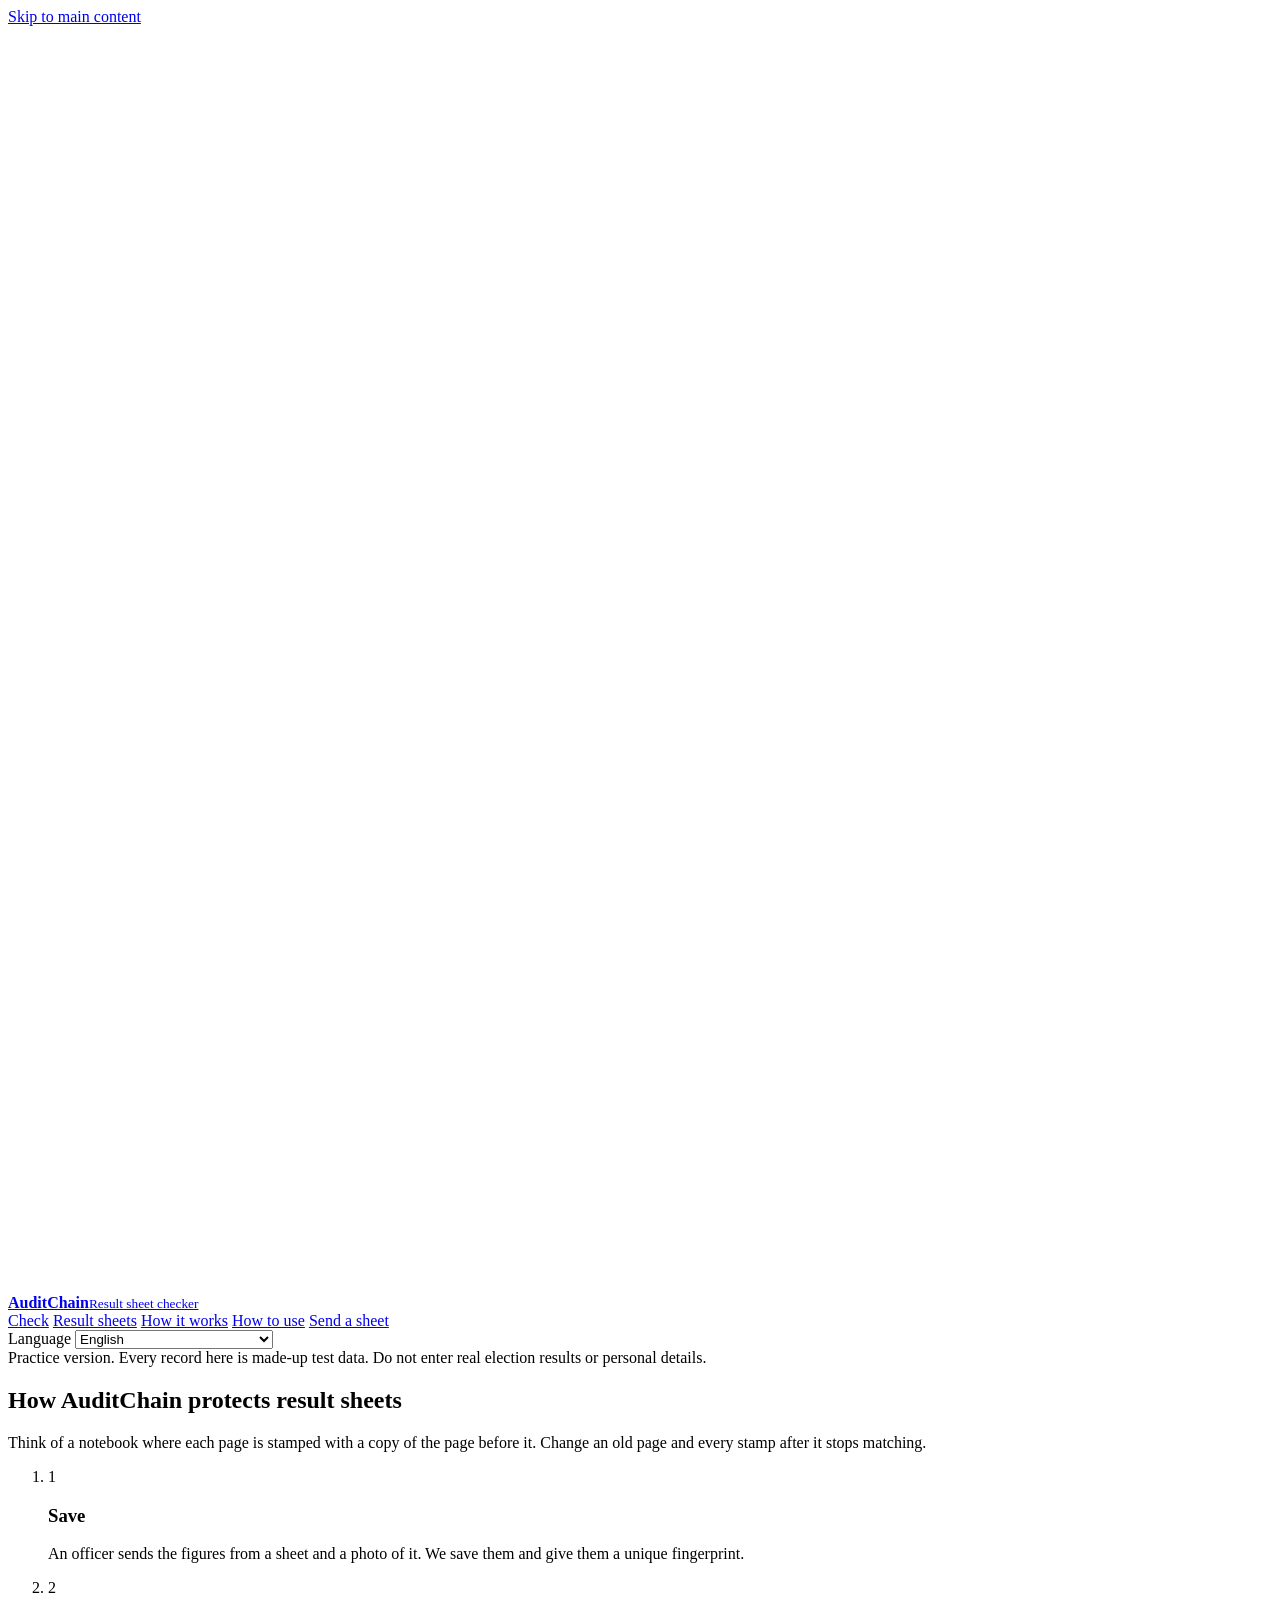
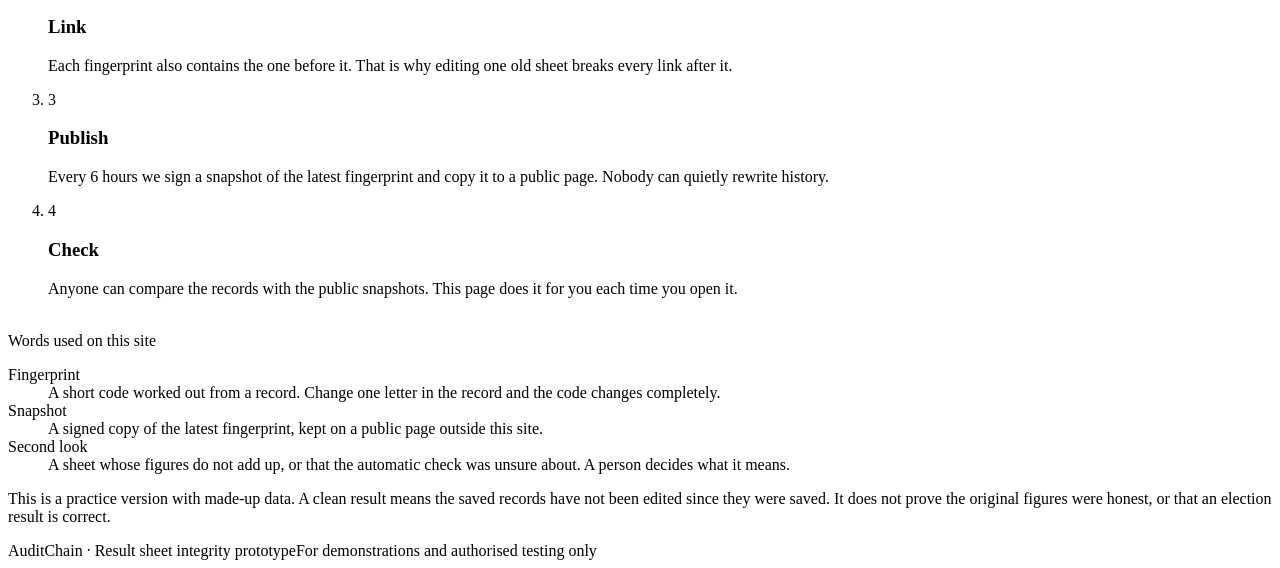
==== src/main/resources/static/how-it-works.html @ b4793963 "UI: split into separate pages, verdict banner, compact mobile header Co-Authored-By: Claude Sonnet 5" ====
<!doctype html>
<html lang="en" data-title-key="title_how">
<head>
<meta charset="utf-8"><meta name="viewport" content="width=device-width,initial-scale=1">
<meta name="theme-color" content="#08472d">
<meta name="description" content="How AuditChain stops saved election result sheets from being changed quietly.">
<title>AuditChain — How it works</title>
</head>
<body>
<a class="skip" href="#main" data-i18n="skip">Skip to main content</a>
<header class="site-head">
 <div class="wrap head-row">
  <a class="brand" href="/" aria-label="AuditChain">
   <svg viewBox="0 0 34 34" fill="none" stroke="#fff" stroke-width="2" stroke-linecap="round" stroke-linejoin="round" aria-hidden="true"><path d="M17 3 28 7.5v8c0 7.2-4.4 12.4-11 15.5C10.4 27.9 6 22.7 6 15.5v-8L17 3Z"/><path d="m11.5 16.5 4 4 7.5-8.5"/></svg>
   <span><b>AuditChain</b><small data-i18n="brand_tag">Result sheet checker</small></span>
  </a>
  <nav class="site-nav" aria-label="Main menu" data-i18n-attr="aria-label:nav_main">
 <a href="/" data-i18n="nav_check">Check</a>
 <a href="/sheets.html" data-i18n="nav_sheets">Result sheets</a>
 <a href="/how-it-works.html" aria-current="page" data-i18n="nav_how">How it works</a>
 <a href="/how-to-use.html" data-i18n="nav_use">How to use</a>
 <a href="/submit.html" data-i18n="nav_submit">Send a sheet</a>
  </nav>
  <div class="lang">
   <label for="lang" class="sr" data-i18n="lang" style="margin:0">Language</label>
   <select id="lang"><option value="en">English</option><option value="pcm">Naijá Pidgin</option><option value="yo">Yorùbá</option><option value="ig">Igbo</option><option value="ha">Hausa</option><option value="ijc" disabled>Ịjọ (Ijaw) — translator needed</option></select>
  </div>
 </div>
</header>
<div class="banner"><div class="wrap" data-i18n="banner">Practice version. Every record here is made-up test data. Do not enter real election results or personal details.</div></div>

<main id="main">
 <div class="wrap">
  <section class="sec" id="how" aria-labelledby="hwTitle">
   <h1 id="hwTitle" data-i18n="hw_title">How AuditChain protects result sheets</h1>
   <p class="lead" data-i18n="hw_intro">Think of a notebook where each page is stamped with a copy of the page before it. Change an old page and every stamp after it stops matching.</p>
   <ol class="steps">
    <li><span class="num" aria-hidden="true">1</span><h3 data-i18n="hw1_t">Save</h3><p data-i18n="hw1_d">An officer sends the figures from a sheet and a photo of it. We save them and give them a unique fingerprint.</p></li>
    <li><span class="num" aria-hidden="true">2</span><h3 data-i18n="hw2_t">Link</h3><p data-i18n="hw2_d">Each fingerprint also contains the one before it. That is why editing one old sheet breaks every link after it.</p></li>
    <li><span class="num" aria-hidden="true">3</span><h3 data-i18n="hw3_t">Publish</h3><p data-i18n="hw3_d">Every 6 hours we sign a snapshot of the latest fingerprint and copy it to a public page. Nobody can quietly rewrite history.</p></li>
    <li><span class="num" aria-hidden="true">4</span><h3 data-i18n="hw4_t">Check</h3><p data-i18n="hw4_d">Anyone can compare the records with the public snapshots. This page does it for you each time you open it.</p></li>
   </ol>
   <h3 style="font:700 20px var(--serif);margin-top:34px" data-i18n="gl_title">Words used on this site</h3>
   <dl class="gl">
    <div><dt data-i18n="gl_fp">Fingerprint</dt><dd data-i18n="gl_fp_d">A short code worked out from a record. Change one letter in the record and the code changes completely.</dd></div>
    <div><dt data-i18n="gl_snap">Snapshot</dt><dd data-i18n="gl_snap_d">A signed copy of the latest fingerprint, kept on a public page outside this site.</dd></div>
    <div><dt data-i18n="gl_look">Second look</dt><dd data-i18n="gl_look_d">A sheet whose figures do not add up, or that the automatic check was unsure about. A person decides what it means.</dd></div>
   </dl>
   <p class="scope" data-i18n="sc">This is a practice version with made-up data. A clean result means the saved records have not been edited since they were saved. It does not prove the original figures were honest, or that an election result is correct.</p>
  </section>
 </div>
</main>
<footer class="foot"><div class="wrap"><span data-i18n="ft">AuditChain · Result sheet integrity prototype</span><span data-i18n="ft2">For demonstrations and authorised testing only</span></div></footer>

<script>(function(){var a=document.querySelector('.site-nav a[aria-current]');if(a){var n=a.parentNode;n.scrollLeft=a.offsetLeft-n.clientWidth/2+a.offsetWidth/2;}})();</script>

</body>
</html>
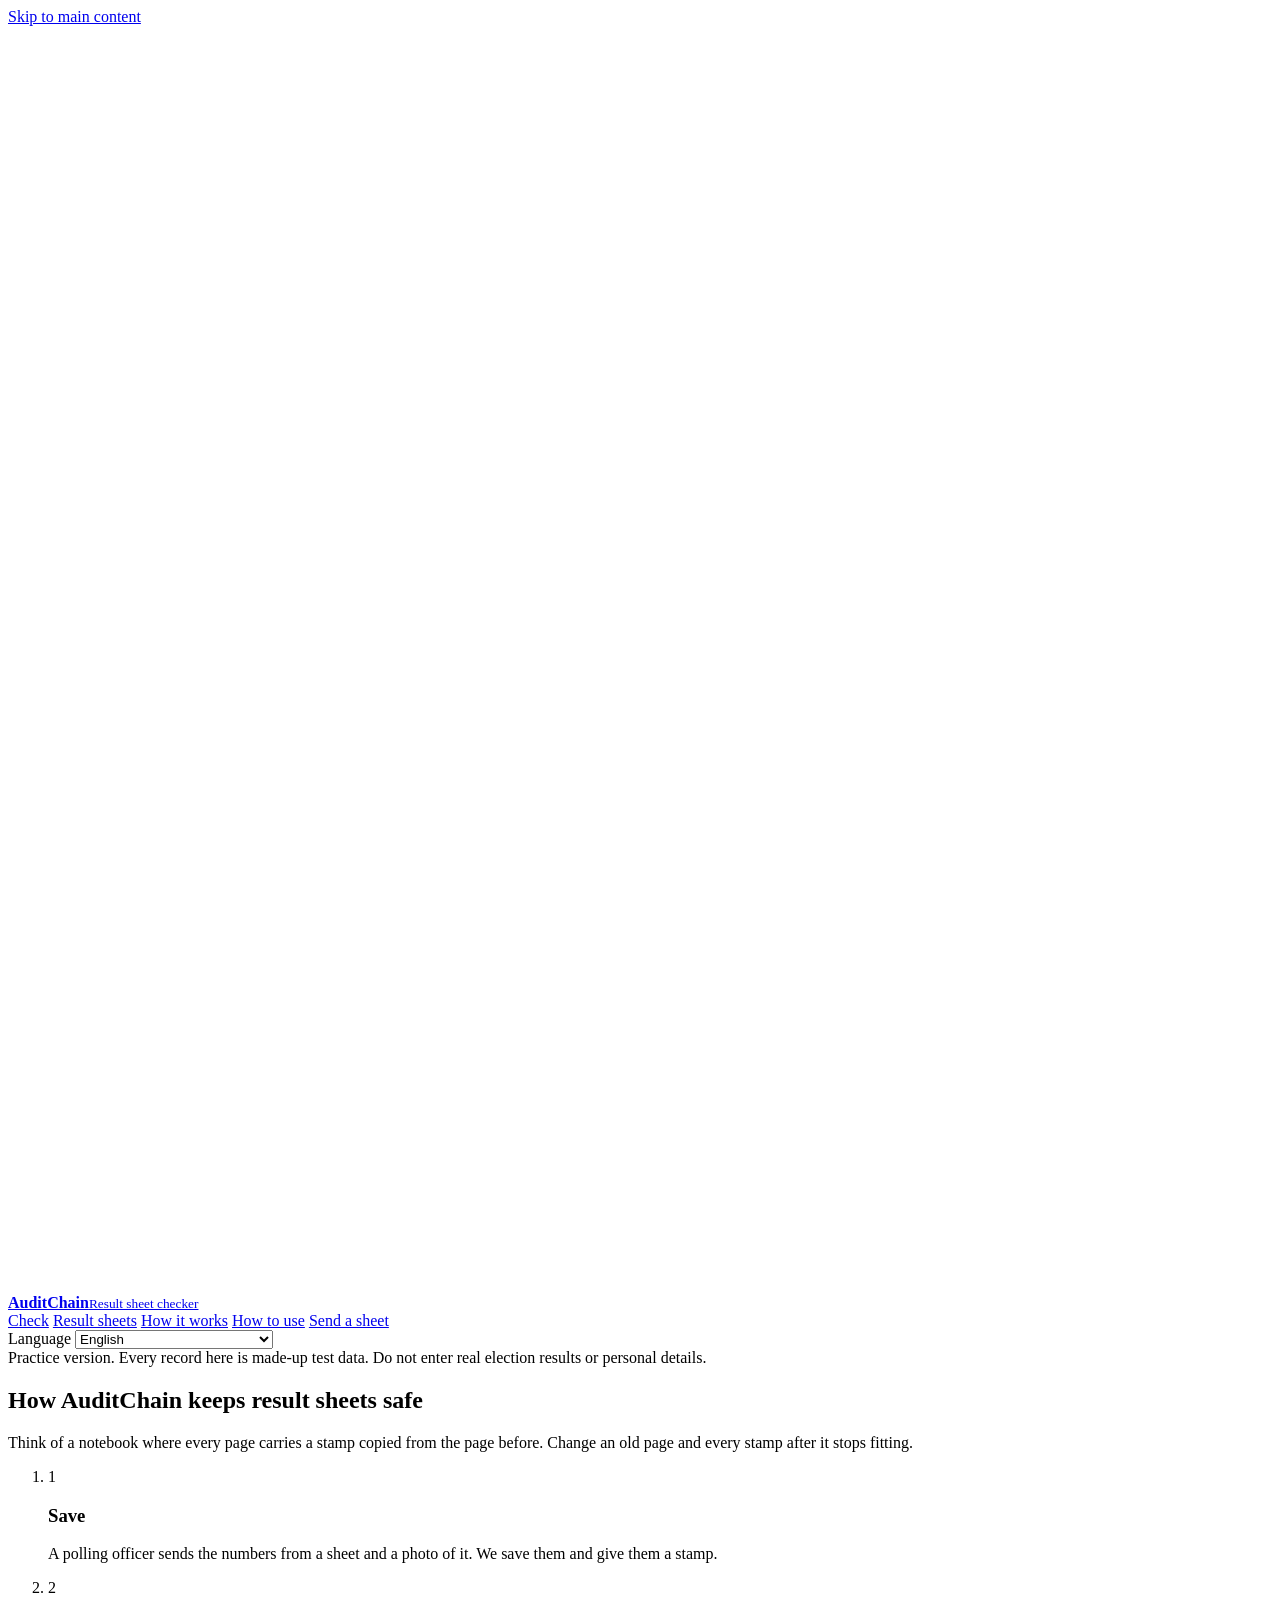
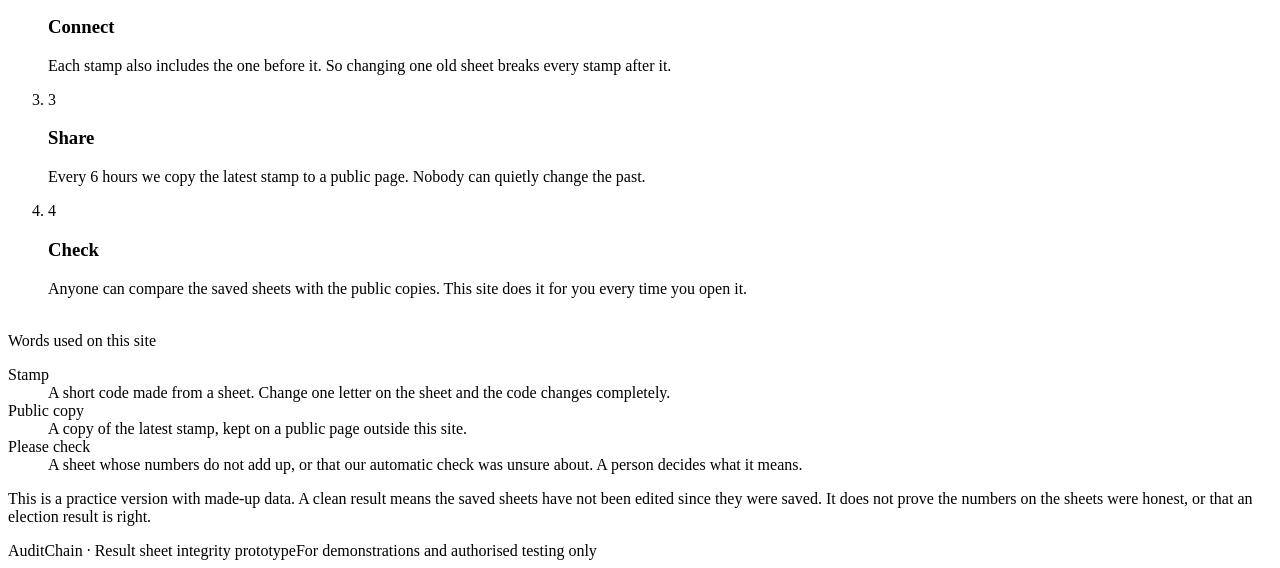
==== commit 6fa824b1: "UI: plainer wording, readable labels, new look for the send page" ====
--- a/src/main/resources/static/how-it-works.html
+++ b/src/main/resources/static/how-it-works.html
@@ -32,21 +32,21 @@
 <main id="main">
  <div class="wrap">
   <section class="sec" id="how" aria-labelledby="hwTitle">
-   <h1 id="hwTitle" data-i18n="hw_title">How AuditChain protects result sheets</h1>
-   <p class="lead" data-i18n="hw_intro">Think of a notebook where each page is stamped with a copy of the page before it. Change an old page and every stamp after it stops matching.</p>
+   <h1 id="hwTitle" data-i18n="hw_title">How AuditChain keeps result sheets safe</h1>
+   <p class="lead" data-i18n="hw_intro">Think of a notebook where every page carries a stamp copied from the page before. Change an old page and every stamp after it stops fitting.</p>
    <ol class="steps">
-    <li><span class="num" aria-hidden="true">1</span><h3 data-i18n="hw1_t">Save</h3><p data-i18n="hw1_d">An officer sends the figures from a sheet and a photo of it. We save them and give them a unique fingerprint.</p></li>
-    <li><span class="num" aria-hidden="true">2</span><h3 data-i18n="hw2_t">Link</h3><p data-i18n="hw2_d">Each fingerprint also contains the one before it. That is why editing one old sheet breaks every link after it.</p></li>
-    <li><span class="num" aria-hidden="true">3</span><h3 data-i18n="hw3_t">Publish</h3><p data-i18n="hw3_d">Every 6 hours we sign a snapshot of the latest fingerprint and copy it to a public page. Nobody can quietly rewrite history.</p></li>
-    <li><span class="num" aria-hidden="true">4</span><h3 data-i18n="hw4_t">Check</h3><p data-i18n="hw4_d">Anyone can compare the records with the public snapshots. This page does it for you each time you open it.</p></li>
+    <li><span class="num" aria-hidden="true">1</span><h3 data-i18n="hw1_t">Save</h3><p data-i18n="hw1_d">A polling officer sends the numbers from a sheet and a photo of it. We save them and give them a stamp.</p></li>
+    <li><span class="num" aria-hidden="true">2</span><h3 data-i18n="hw2_t">Connect</h3><p data-i18n="hw2_d">Each stamp also includes the one before it. So changing one old sheet breaks every stamp after it.</p></li>
+    <li><span class="num" aria-hidden="true">3</span><h3 data-i18n="hw3_t">Share</h3><p data-i18n="hw3_d">Every 6 hours we copy the latest stamp to a public page. Nobody can quietly change the past.</p></li>
+    <li><span class="num" aria-hidden="true">4</span><h3 data-i18n="hw4_t">Check</h3><p data-i18n="hw4_d">Anyone can compare the saved sheets with the public copies. This site does it for you every time you open it.</p></li>
    </ol>
    <h3 style="font:700 20px var(--serif);margin-top:34px" data-i18n="gl_title">Words used on this site</h3>
    <dl class="gl">
-    <div><dt data-i18n="gl_fp">Fingerprint</dt><dd data-i18n="gl_fp_d">A short code worked out from a record. Change one letter in the record and the code changes completely.</dd></div>
-    <div><dt data-i18n="gl_snap">Snapshot</dt><dd data-i18n="gl_snap_d">A signed copy of the latest fingerprint, kept on a public page outside this site.</dd></div>
-    <div><dt data-i18n="gl_look">Second look</dt><dd data-i18n="gl_look_d">A sheet whose figures do not add up, or that the automatic check was unsure about. A person decides what it means.</dd></div>
+    <div><dt data-i18n="gl_fp">Stamp</dt><dd data-i18n="gl_fp_d">A short code made from a sheet. Change one letter on the sheet and the code changes completely.</dd></div>
+    <div><dt data-i18n="gl_snap">Public copy</dt><dd data-i18n="gl_snap_d">A copy of the latest stamp, kept on a public page outside this site.</dd></div>
+    <div><dt data-i18n="gl_look">Please check</dt><dd data-i18n="gl_look_d">A sheet whose numbers do not add up, or that our automatic check was unsure about. A person decides what it means.</dd></div>
    </dl>
-   <p class="scope" data-i18n="sc">This is a practice version with made-up data. A clean result means the saved records have not been edited since they were saved. It does not prove the original figures were honest, or that an election result is correct.</p>
+   <p class="scope" data-i18n="sc">This is a practice version with made-up data. A clean result means the saved sheets have not been edited since they were saved. It does not prove the numbers on the sheets were honest, or that an election result is right.</p>
   </section>
  </div>
 </main>
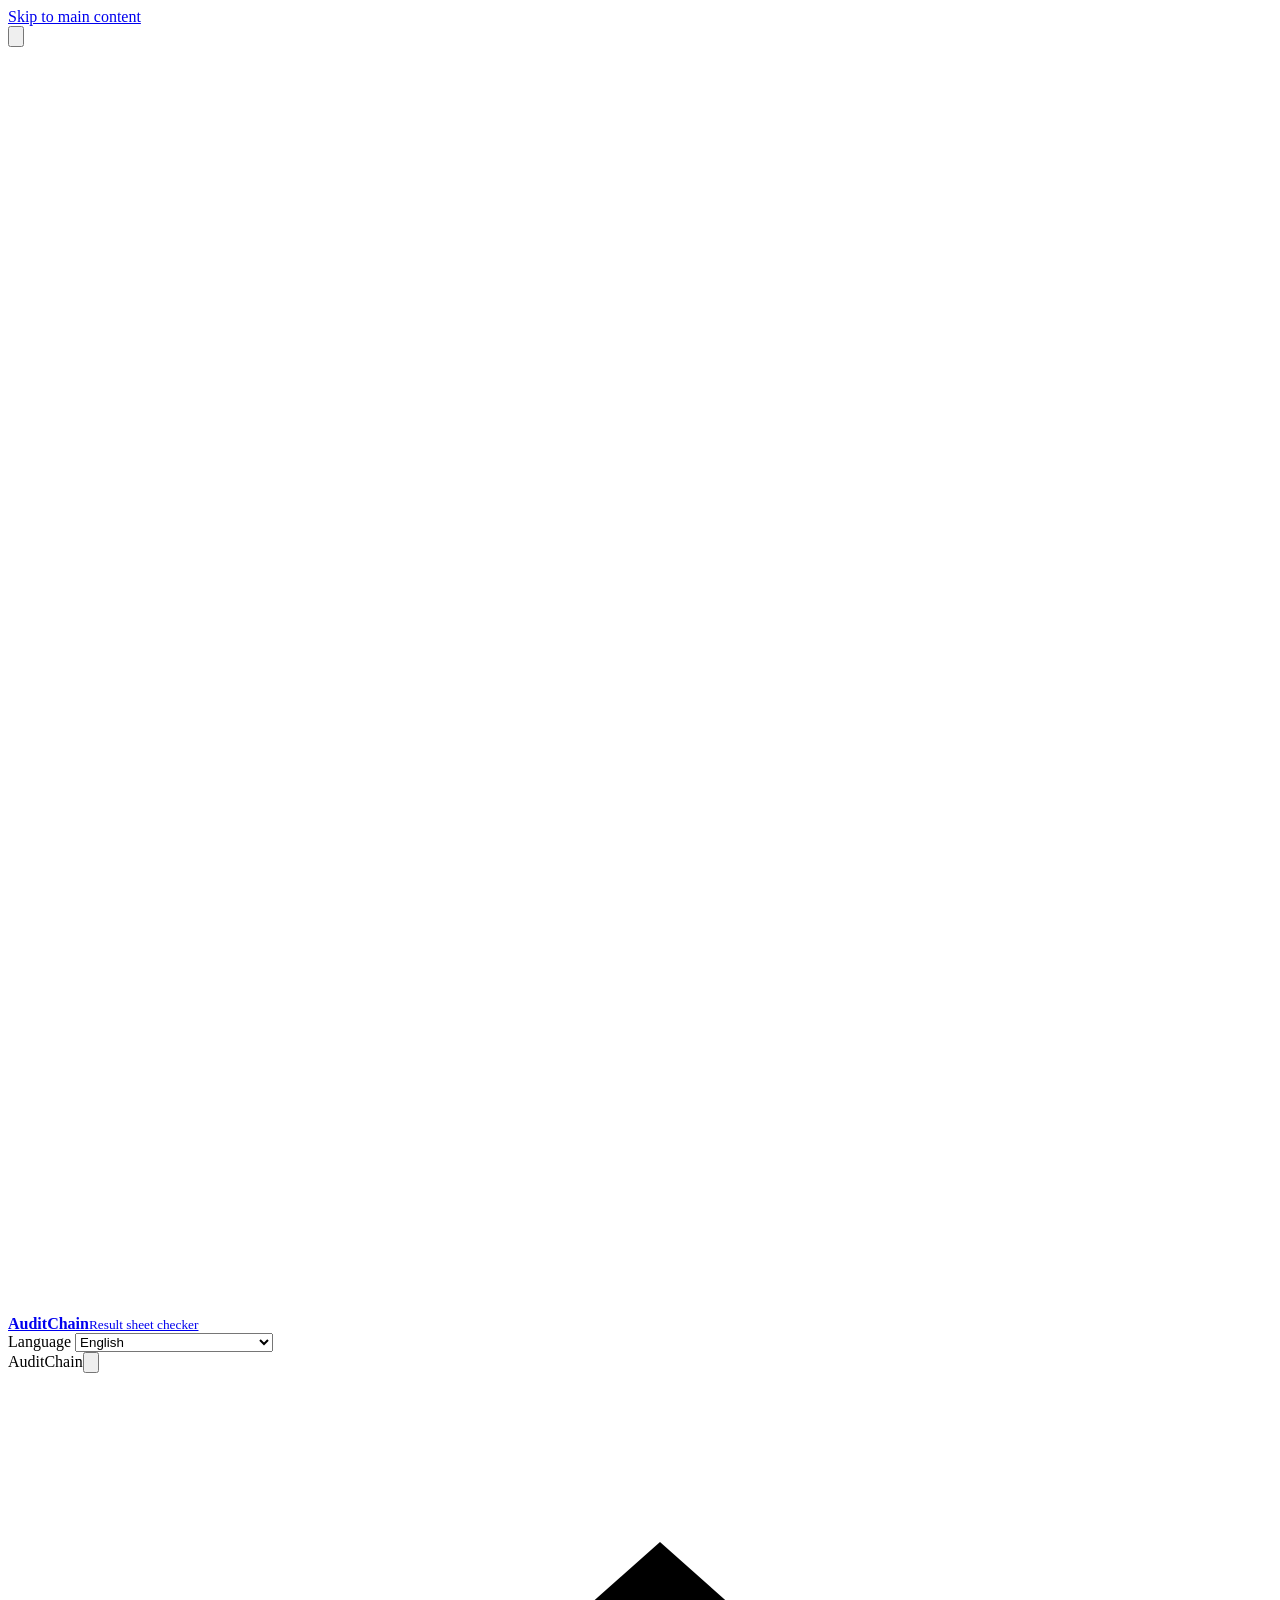
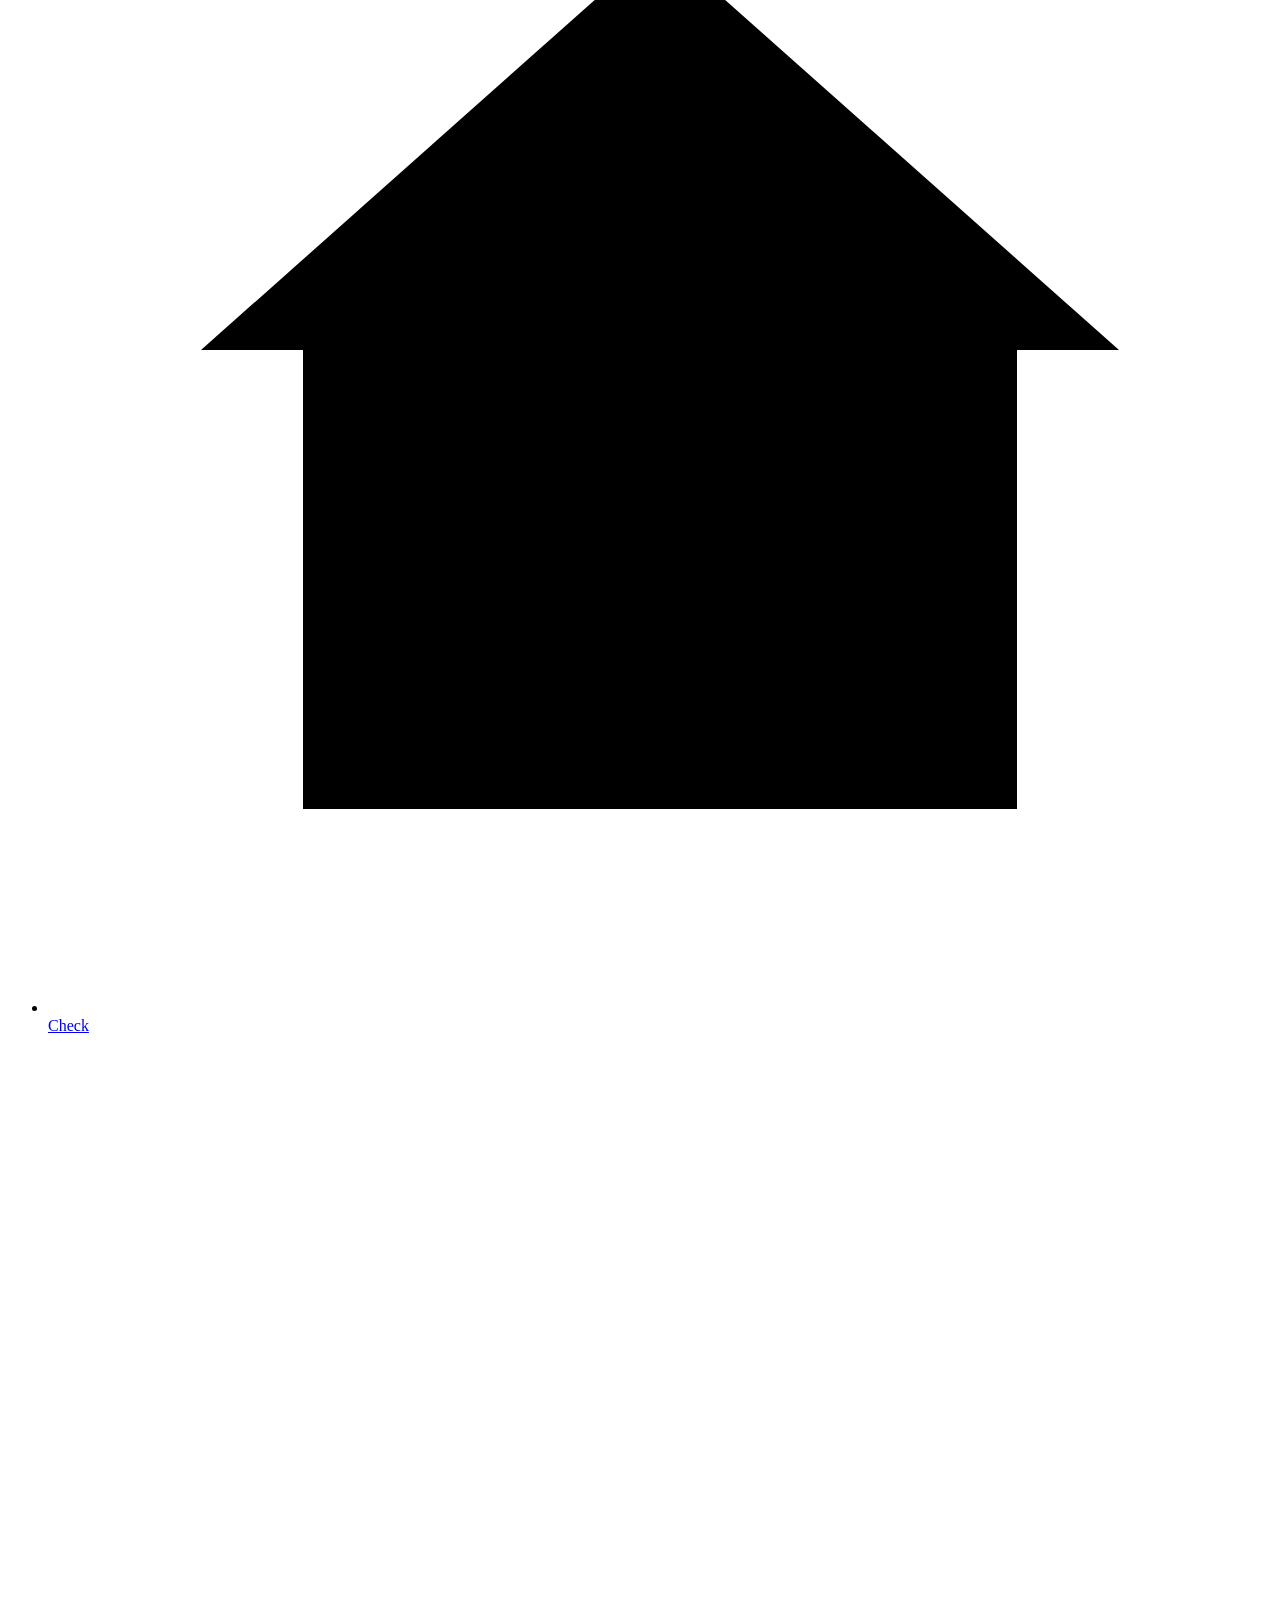
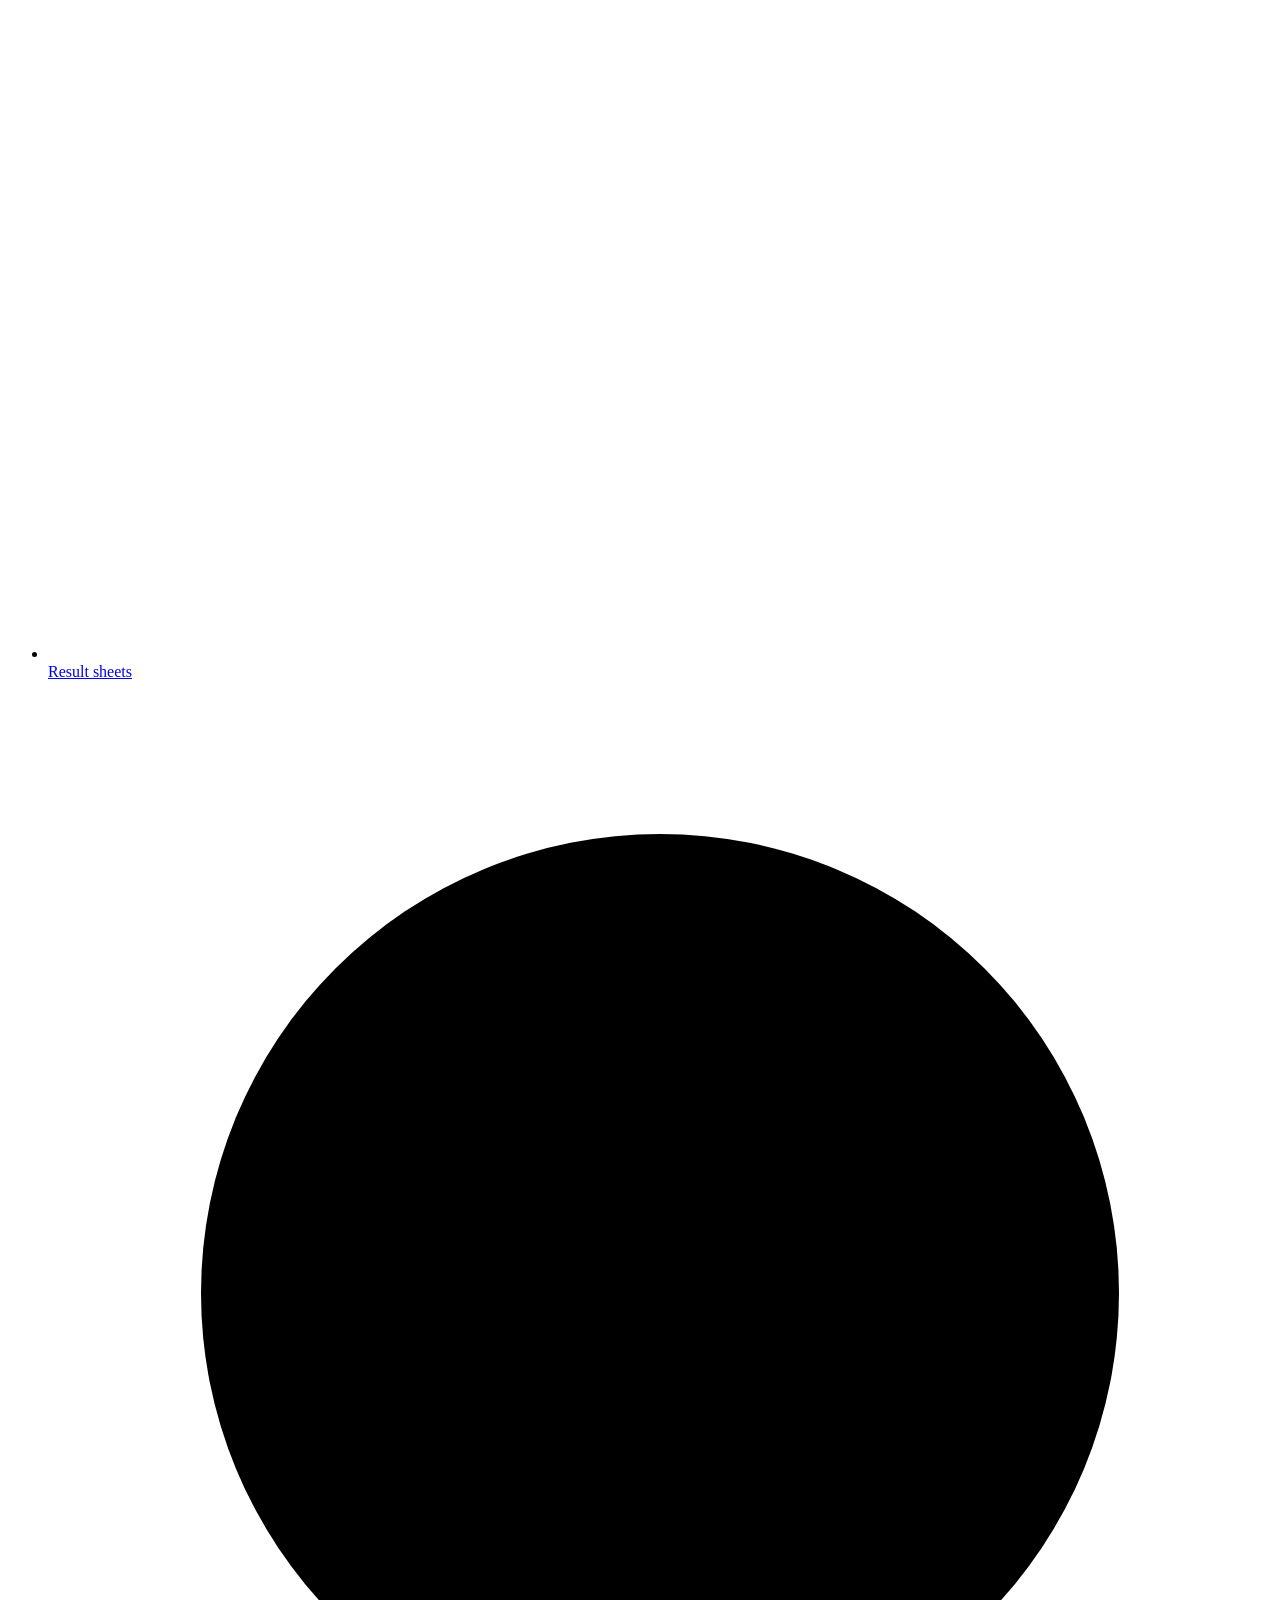
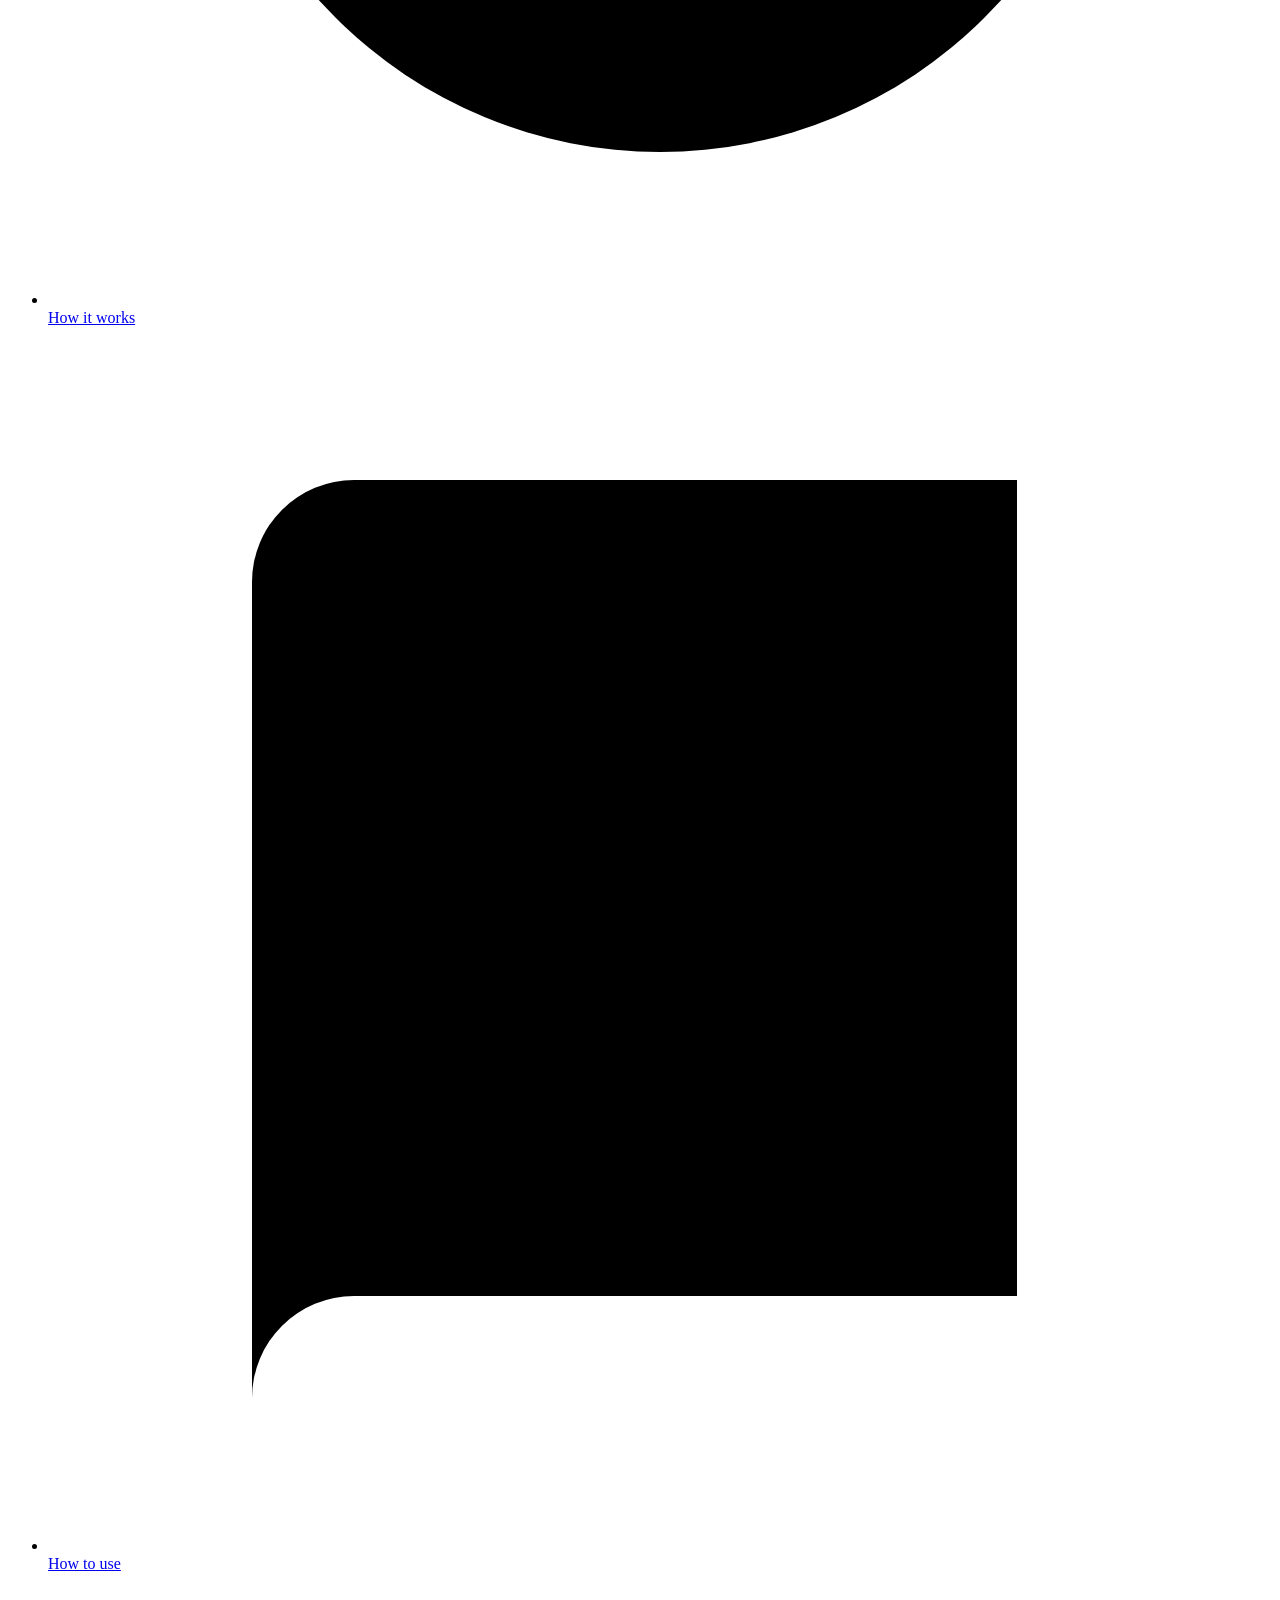
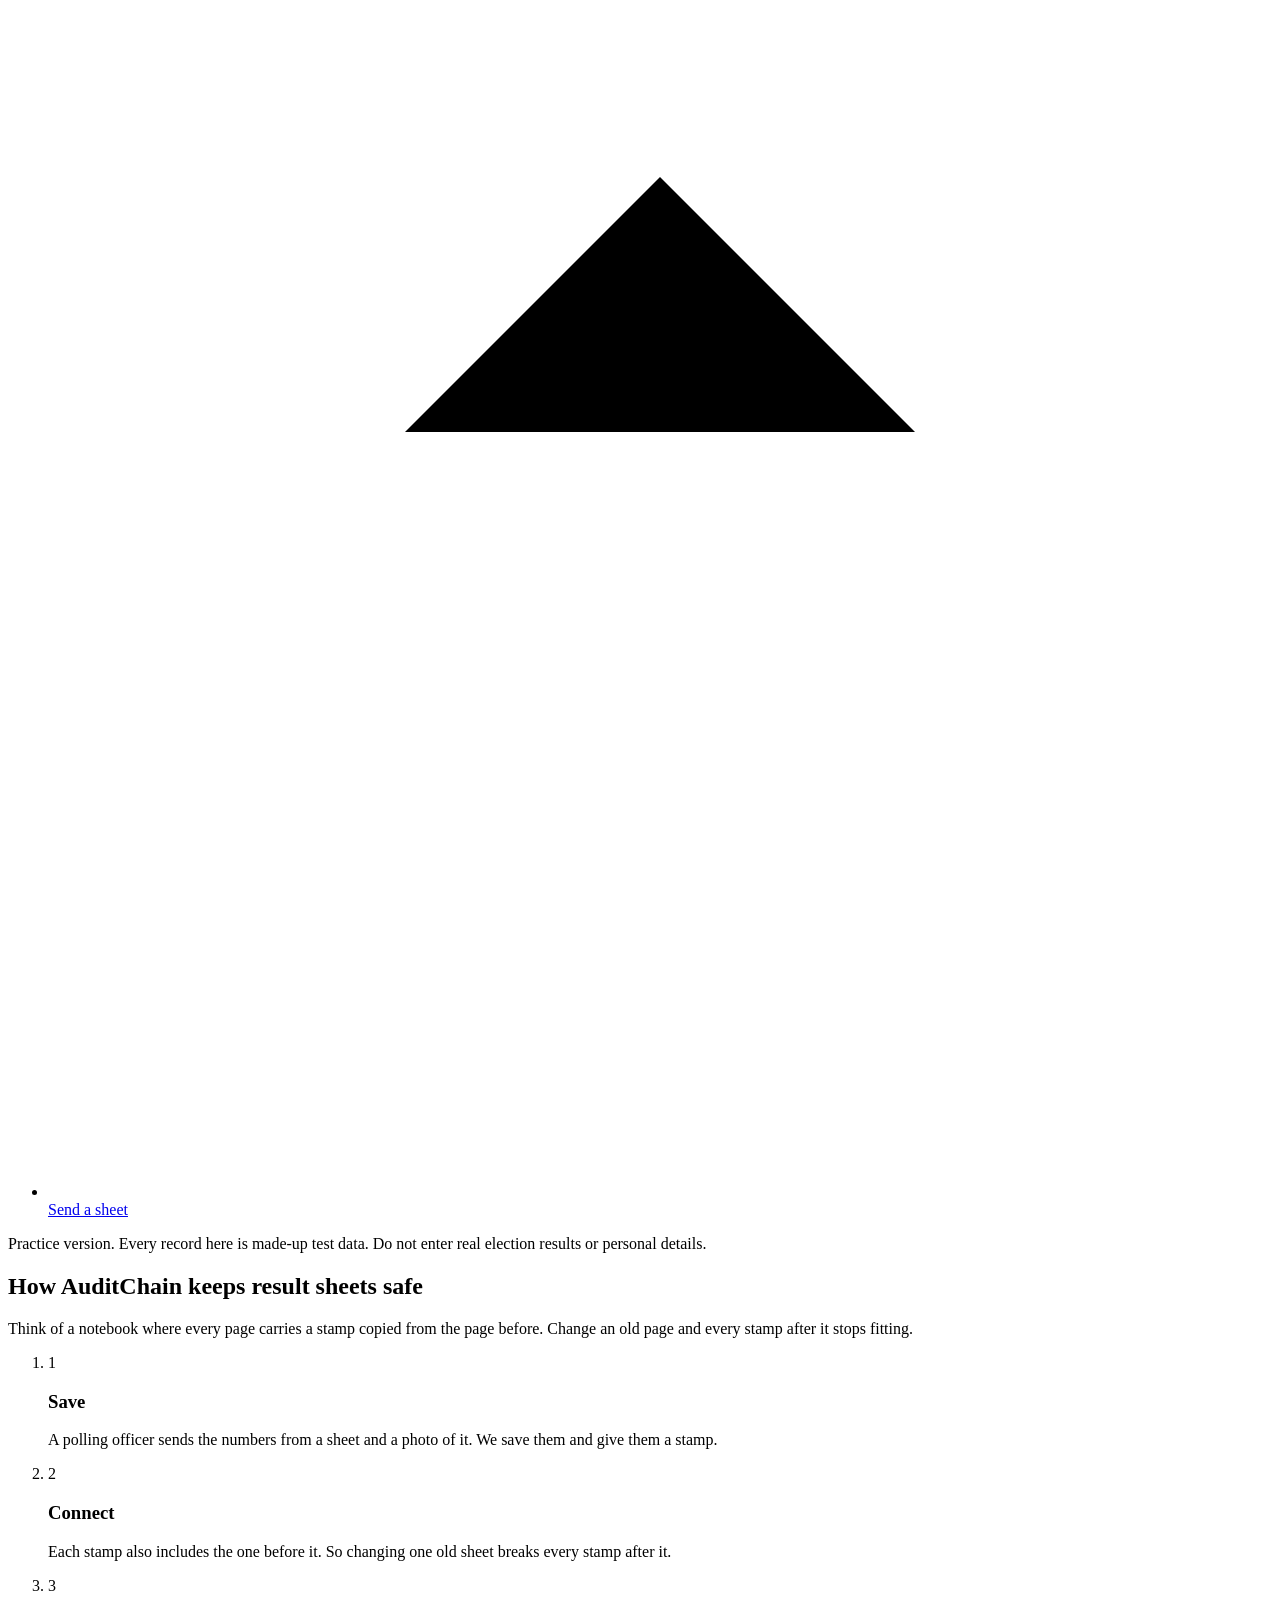
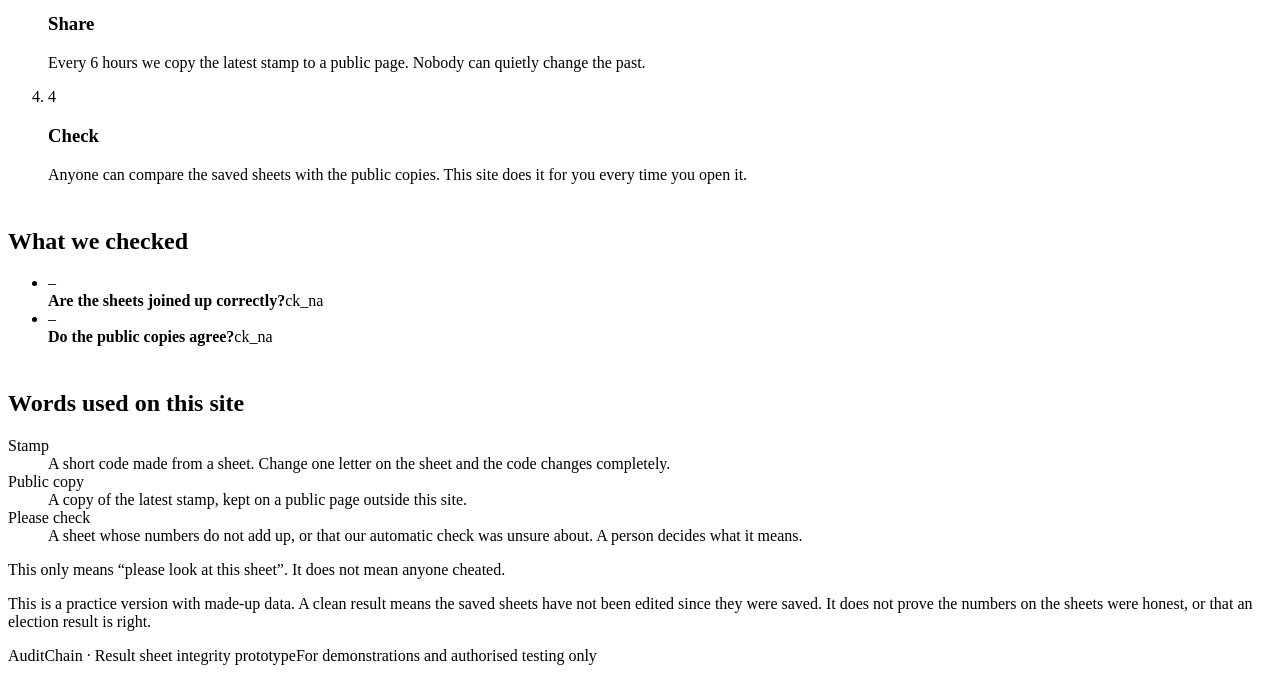
==== commit 1e7ce5a6: "UI: side drawer menu, checks moved to How it works, Needs review wording" ====
--- a/src/main/resources/static/how-it-works.html
+++ b/src/main/resources/static/how-it-works.html
@@ -10,23 +10,28 @@
 <a class="skip" href="#main" data-i18n="skip">Skip to main content</a>
 <header class="site-head">
  <div class="wrap head-row">
+  <button class="menu-btn" id="menuBtn" type="button" aria-expanded="false" aria-controls="drawer" aria-label="Menu" data-i18n-attr="aria-label:nav_menu"><svg viewBox="0 0 24 24" aria-hidden="true"><path d="M4 7h16M4 12h16M4 17h16"/></svg></button>
   <a class="brand" href="/" aria-label="AuditChain">
    <svg viewBox="0 0 34 34" fill="none" stroke="#fff" stroke-width="2" stroke-linecap="round" stroke-linejoin="round" aria-hidden="true"><path d="M17 3 28 7.5v8c0 7.2-4.4 12.4-11 15.5C10.4 27.9 6 22.7 6 15.5v-8L17 3Z"/><path d="m11.5 16.5 4 4 7.5-8.5"/></svg>
    <span><b>AuditChain</b><small data-i18n="brand_tag">Result sheet checker</small></span>
   </a>
-  <nav class="site-nav" aria-label="Main menu" data-i18n-attr="aria-label:nav_main">
- <a href="/" data-i18n="nav_check">Check</a>
- <a href="/sheets.html" data-i18n="nav_sheets">Result sheets</a>
- <a href="/how-it-works.html" aria-current="page" data-i18n="nav_how">How it works</a>
- <a href="/how-to-use.html" data-i18n="nav_use">How to use</a>
- <a href="/submit.html" data-i18n="nav_submit">Send a sheet</a>
-  </nav>
   <div class="lang">
    <label for="lang" class="sr" data-i18n="lang" style="margin:0">Language</label>
    <select id="lang"><option value="en">English</option><option value="pcm">Naijá Pidgin</option><option value="yo">Yorùbá</option><option value="ig">Igbo</option><option value="ha">Hausa</option><option value="ijc" disabled>Ịjọ (Ijaw) — translator needed</option></select>
   </div>
  </div>
 </header>
+<div class="scrim" id="scrim"></div>
+<nav class="drawer" id="drawer" aria-label="Main menu" data-i18n-attr="aria-label:nav_main">
+ <div class="drawer-head"><span>AuditChain</span><button class="menu-btn" id="menuClose" type="button" aria-label="Close menu" data-i18n-attr="aria-label:nav_close"><svg viewBox="0 0 24 24" aria-hidden="true"><path d="M6 6l12 12M18 6L6 18"/></svg></button></div>
+ <ul>
+ <li><a href="/"><svg viewBox="0 0 24 24" aria-hidden="true"><path d="M3 11l9-8 9 8"/><path d="M5 10v10h14V10"/></svg><span data-i18n="nav_check">Check</span></a></li>
+ <li><a href="/sheets.html"><svg viewBox="0 0 24 24" aria-hidden="true"><path d="M9 6h12M9 12h12M9 18h12"/><path d="M3.5 6h.01M3.5 12h.01M3.5 18h.01"/></svg><span data-i18n="nav_sheets">Result sheets</span></a></li>
+ <li><a href="/how-it-works.html" aria-current="page"><svg viewBox="0 0 24 24" aria-hidden="true"><circle cx="12" cy="12" r="9"/><path d="M12 8h.01M11 12h1v5h1"/></svg><span data-i18n="nav_how">How it works</span></a></li>
+ <li><a href="/how-to-use.html"><svg viewBox="0 0 24 24" aria-hidden="true"><path d="M4 5a2 2 0 012-2h13v16H6a2 2 0 00-2 2z"/><path d="M4 21V5"/></svg><span data-i18n="nav_use">How to use</span></a></li>
+ <li><a href="/submit.html"><svg viewBox="0 0 24 24" aria-hidden="true"><path d="M12 16V4M7 9l5-5 5 5"/><path d="M5 20h14"/></svg><span data-i18n="nav_submit">Send a sheet</span></a></li>
+ </ul>
+</nav>
 <div class="banner"><div class="wrap" data-i18n="banner">Practice version. Every record here is made-up test data. Do not enter real election results or personal details.</div></div>
 
 <main id="main">
@@ -40,19 +45,77 @@
     <li><span class="num" aria-hidden="true">3</span><h3 data-i18n="hw3_t">Share</h3><p data-i18n="hw3_d">Every 6 hours we copy the latest stamp to a public page. Nobody can quietly change the past.</p></li>
     <li><span class="num" aria-hidden="true">4</span><h3 data-i18n="hw4_t">Check</h3><p data-i18n="hw4_d">Anyone can compare the saved sheets with the public copies. This site does it for you every time you open it.</p></li>
    </ol>
-   <h3 style="font:700 20px var(--serif);margin-top:34px" data-i18n="gl_title">Words used on this site</h3>
+   <h2 id="ckTitle" style="margin-top:44px" data-i18n="ck_title">What we checked</h2>
+   <ul class="checks">
+    <li><span class="ic" id="icChain" aria-hidden="true">…</span><div><b data-i18n="ck_chain_q">Are the sheets joined up correctly?</b><span class="a" id="txtChain">Checking…</span></div></li>
+    <li><span class="ic" id="icSnap" aria-hidden="true">…</span><div><b data-i18n="ck_snap_q">Do the public copies agree?</b><span class="a" id="txtSnap">Checking…</span></div></li>
+   </ul>
+   <h2 style="margin-top:44px" data-i18n="gl_title">Words used on this site</h2>
    <dl class="gl">
     <div><dt data-i18n="gl_fp">Stamp</dt><dd data-i18n="gl_fp_d">A short code made from a sheet. Change one letter on the sheet and the code changes completely.</dd></div>
     <div><dt data-i18n="gl_snap">Public copy</dt><dd data-i18n="gl_snap_d">A copy of the latest stamp, kept on a public page outside this site.</dd></div>
     <div><dt data-i18n="gl_look">Please check</dt><dd data-i18n="gl_look_d">A sheet whose numbers do not add up, or that our automatic check was unsure about. A person decides what it means.</dd></div>
    </dl>
+   <p class="lead" data-i18n="rv_desc">This only means “please look at this sheet”. It does not mean anyone cheated.</p>
    <p class="scope" data-i18n="sc">This is a practice version with made-up data. A clean result means the saved sheets have not been edited since they were saved. It does not prove the numbers on the sheets were honest, or that an election result is right.</p>
   </section>
  </div>
 </main>
 <footer class="foot"><div class="wrap"><span data-i18n="ft">AuditChain · Result sheet integrity prototype</span><span data-i18n="ft2">For demonstrations and authorised testing only</span></div></footer>
 
-<script>(function(){var a=document.querySelector('.site-nav a[aria-current]');if(a){var n=a.parentNode;n.scrollLeft=a.offsetLeft-n.clientWidth/2+a.offsetWidth/2;}})();</script>
+<script>(function(){var b=document.getElementById('menuBtn'),d=document.getElementById('drawer'),s=document.getElementById('scrim'),c=document.getElementById('menuClose');if(!b||!d)return;
+function open(){d.classList.add('open');s.classList.add('open');b.setAttribute('aria-expanded','true');document.documentElement.style.overflow='hidden';setTimeout(function(){c.focus();},60);}
+function close(){d.classList.remove('open');s.classList.remove('open');b.setAttribute('aria-expanded','false');document.documentElement.style.overflow='';b.focus();}
+b.addEventListener('click',open);c.addEventListener('click',close);s.addEventListener('click',close);
+document.addEventListener('keydown',function(e){if(!d.classList.contains('open'))return;if(e.key==='Escape'){close();return;}if(e.key==='Tab'){var x=d.querySelectorAll('a,button'),f=x[0],l=x[x.length-1];if(e.shiftKey&&document.activeElement===f){e.preventDefault();l.focus();}else if(!e.shiftKey&&document.activeElement===l){e.preventDefault();f.focus();}}});
+})();</script>
 
+<script>
+document.addEventListener('DOMContentLoaded',function(){
+'use strict';
+var $=function(i){return document.getElementById(i);};
+var t=function(k,v){return window.AC?window.AC.t(k,v):k;};
+var S={chain:null,anchors:null,entries:[],busy:true,cs:'wait',cn:0,cb:null,ss:'wait',sn:0};
+
+function num(n){return Number(n).toLocaleString();}
+function parse(p){try{return typeof p==='string'?JSON.parse(p):p;}catch(e){return null;}}
+
+function setIcon(id,state){
+ var el=$(id);el.className='ic'+(state==='ok'?' ok':state==='bad'?' bad':state==='wait'?'':' warn');
+ el.textContent=state==='ok'?'✓':state==='bad'?'!':state==='wait'?'…':'–';
+}
+function renderChecks(){
+ var cs=S.cs;setIcon('icChain',cs);
+ $('txtChain').textContent=cs==='ok'?t('ck_chain_ok',{n:num(S.cn)}):cs==='bad'?(S.cb!=null?t('ck_chain_bad_at',{n:S.cb}):t('ck_chain_bad')):cs==='na'?t('ck_na'):t('ck_wait');
+ var ss=S.ss;setIcon('icSnap',ss==='ok'?'ok':ss==='bad'||ss==='int'?'bad':ss==='wait'?'wait':'warn');
+ $('txtSnap').textContent=ss==='ok'?t('ck_snap_ok',{n:num(S.sn)}):ss==='bad'?t('ck_snap_bad'):ss==='int'?t('ck_snap_int'):ss==='none'?t('ck_snap_none'):ss==='na'?t('ck_na'):t('ck_wait');
+}
+function renderAll(){renderChecks();}
+
+function getJson(url){return fetch(url,{headers:{Accept:'application/json'},cache:'no-store'}).then(function(r){if(!r.ok)throw new Error('HTTP '+r.status);return r.json();});}
+function loadChain(){
+ return getJson('/api/chain').then(function(d){
+  S.chain=d;S.entries=Array.isArray(d.entries)?d.entries:[];
+    S.cn=isFinite(d.size)?d.size:S.entries.length;
+  if(d.valid===true)S.cs='ok';else if(d.valid===false){S.cs='bad';S.cb=d.breakSequence!=null?d.breakSequence:null;}else S.cs='na';
+ }).catch(function(){S.chain=null;S.entries=[];S.cs='na';}).then(renderAll);
+}
+function loadAnchors(){
+ return getJson('/api/checkpoints/verify').then(function(d){
+  S.anchors=d;S.sn=isFinite(d.externalAnchorCount)?d.externalAnchorCount:0;
+  if(d.internalCheckpointValid===false)S.ss='int';
+  else if(S.sn>0&&d.externalAnchorsValid===true)S.ss='ok';
+  else if(S.sn>0)S.ss='bad';
+  else S.ss='none';
+ }).catch(function(){S.anchors=null;S.ss='na';}).then(renderAll);
+}
+function refreshAll(){
+ S.busy=true;S.chain=null;S.anchors=null;S.cs='wait';S.ss='wait';S.cb=null;renderAll();
+ Promise.all([loadChain(),loadAnchors()]).then(function(){S.busy=false;renderAll();});
+}
+document.addEventListener('ac-lang',renderAll);
+refreshAll();
+});
+</script>
 </body>
 </html>
